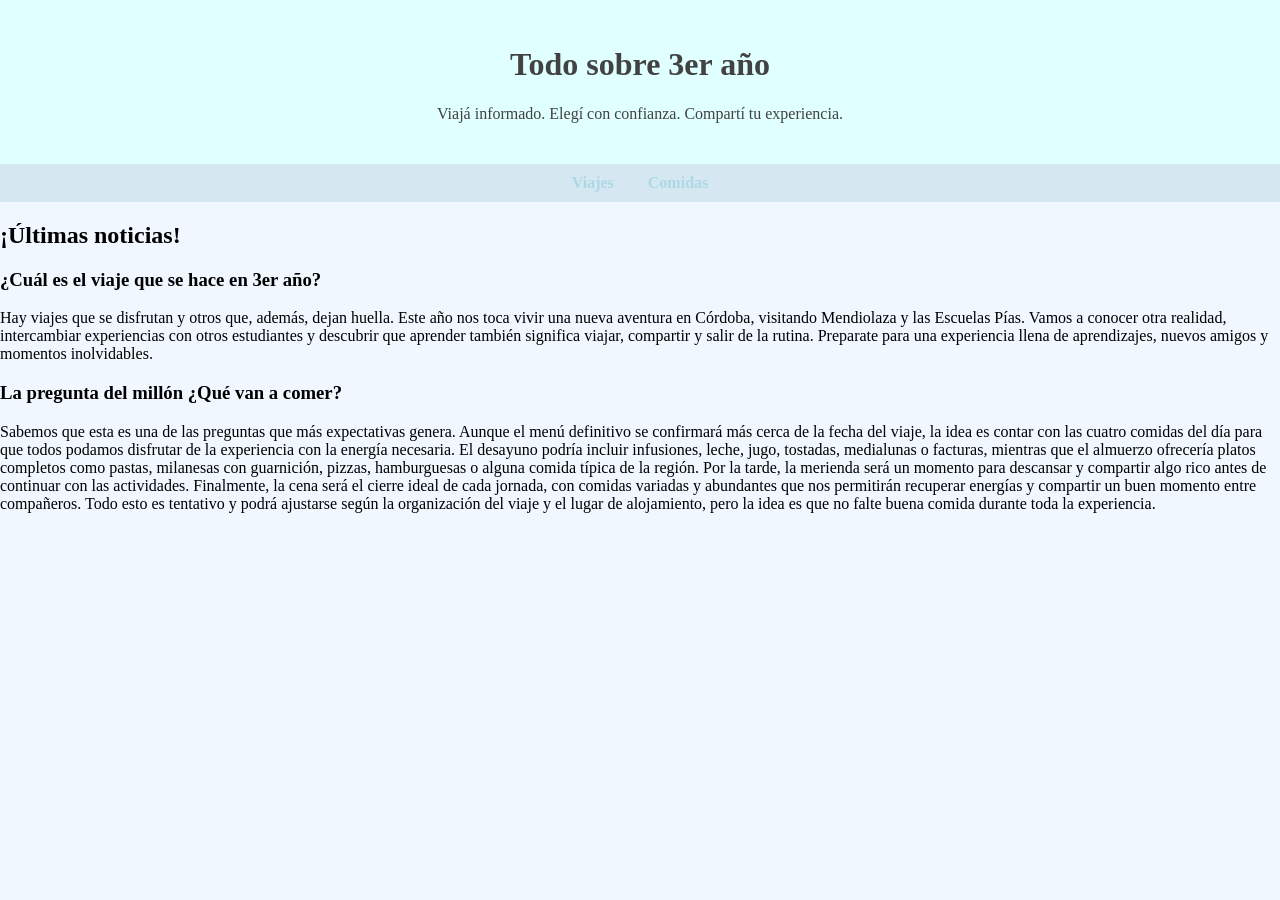
==== pages/diario.html @ fcf89f22 "Add files via upload" ====
<!DOCTYPE html>
<html lang="en">
<head>
    <meta charset="UTF-8">
    <meta name="viewport" content="width=device-width, initial-scale=1.0">
    <title>Document</title>
    <style>
        body{
            font_family:Tahoma,Geneva,Verdana;
            margin:0;
            padding:0;
            background-color: rgb(240, 247, 255);
        }
        header{
            background-color: lightcyan;
            color:rgb(66, 66, 66);
            text-align: center;
            padding: 25px;
        }
        nav{
            background-color: #d5e8f1;
            padding: 10px;
       }
       nav ul {
        list-style-type: none;
        margin:0;
        padding: 0;
        text-align: center;
       }
       nav ul li {
        display: inline;
        margin: 0 15px;
       }
       nav ul li a {
        color: lightblue;
        text-decoration: none;
        font-weight: bold;
       }

    </style>
</head>
<body>
        <header>
        <h1>Todo sobre 3er año</h1>
        <p>Viajá informado. Elegí con confianza. Compartí tu experiencia.</p>
        </header>
        <nav>
        <ul>
            <li><a href="#">Viajes</a></li>
            <li><a href="#">Comidas</a></li>
        </ul>
            </nav>
            <main>
                <section>
                    <h2>¡Últimas noticias!</h2>
<article>
    <h3>¿Cuál es el viaje que se hace en 3er año?</h3>
    <p>Hay viajes que se disfrutan y otros que, además, dejan huella. Este año nos toca vivir una nueva aventura en Córdoba, visitando Mendiolaza y las Escuelas Pías. Vamos a conocer otra realidad, intercambiar experiencias con otros estudiantes y descubrir que aprender también significa viajar, compartir y salir de la rutina. Preparate para una experiencia llena de aprendizajes, nuevos amigos y momentos inolvidables.</p>
</article>
<article>
    <h3>La pregunta del millón ¿Qué van a comer?</h3>
    <p>Sabemos que esta es una de las preguntas que más expectativas genera. Aunque el menú definitivo se confirmará más cerca de la fecha del viaje, la idea es contar con las cuatro comidas del día para que todos podamos disfrutar de la experiencia con la energía necesaria. El desayuno podría incluir infusiones, leche, jugo, tostadas, medialunas o facturas, mientras que el almuerzo ofrecería platos completos como pastas, milanesas con guarnición, pizzas, hamburguesas o alguna comida típica de la región. Por la tarde, la merienda será un momento para descansar y compartir algo rico antes de continuar con las actividades. Finalmente, la cena será el cierre ideal de cada jornada, con comidas variadas y abundantes que nos permitirán recuperar energías y compartir un buen momento entre compañeros. Todo esto es tentativo y podrá ajustarse según la organización del viaje y el lugar de alojamiento, pero la idea es que no falte buena comida durante toda la experiencia.</p>
</article>
                </section>
            </main>
       
</body>
</html>
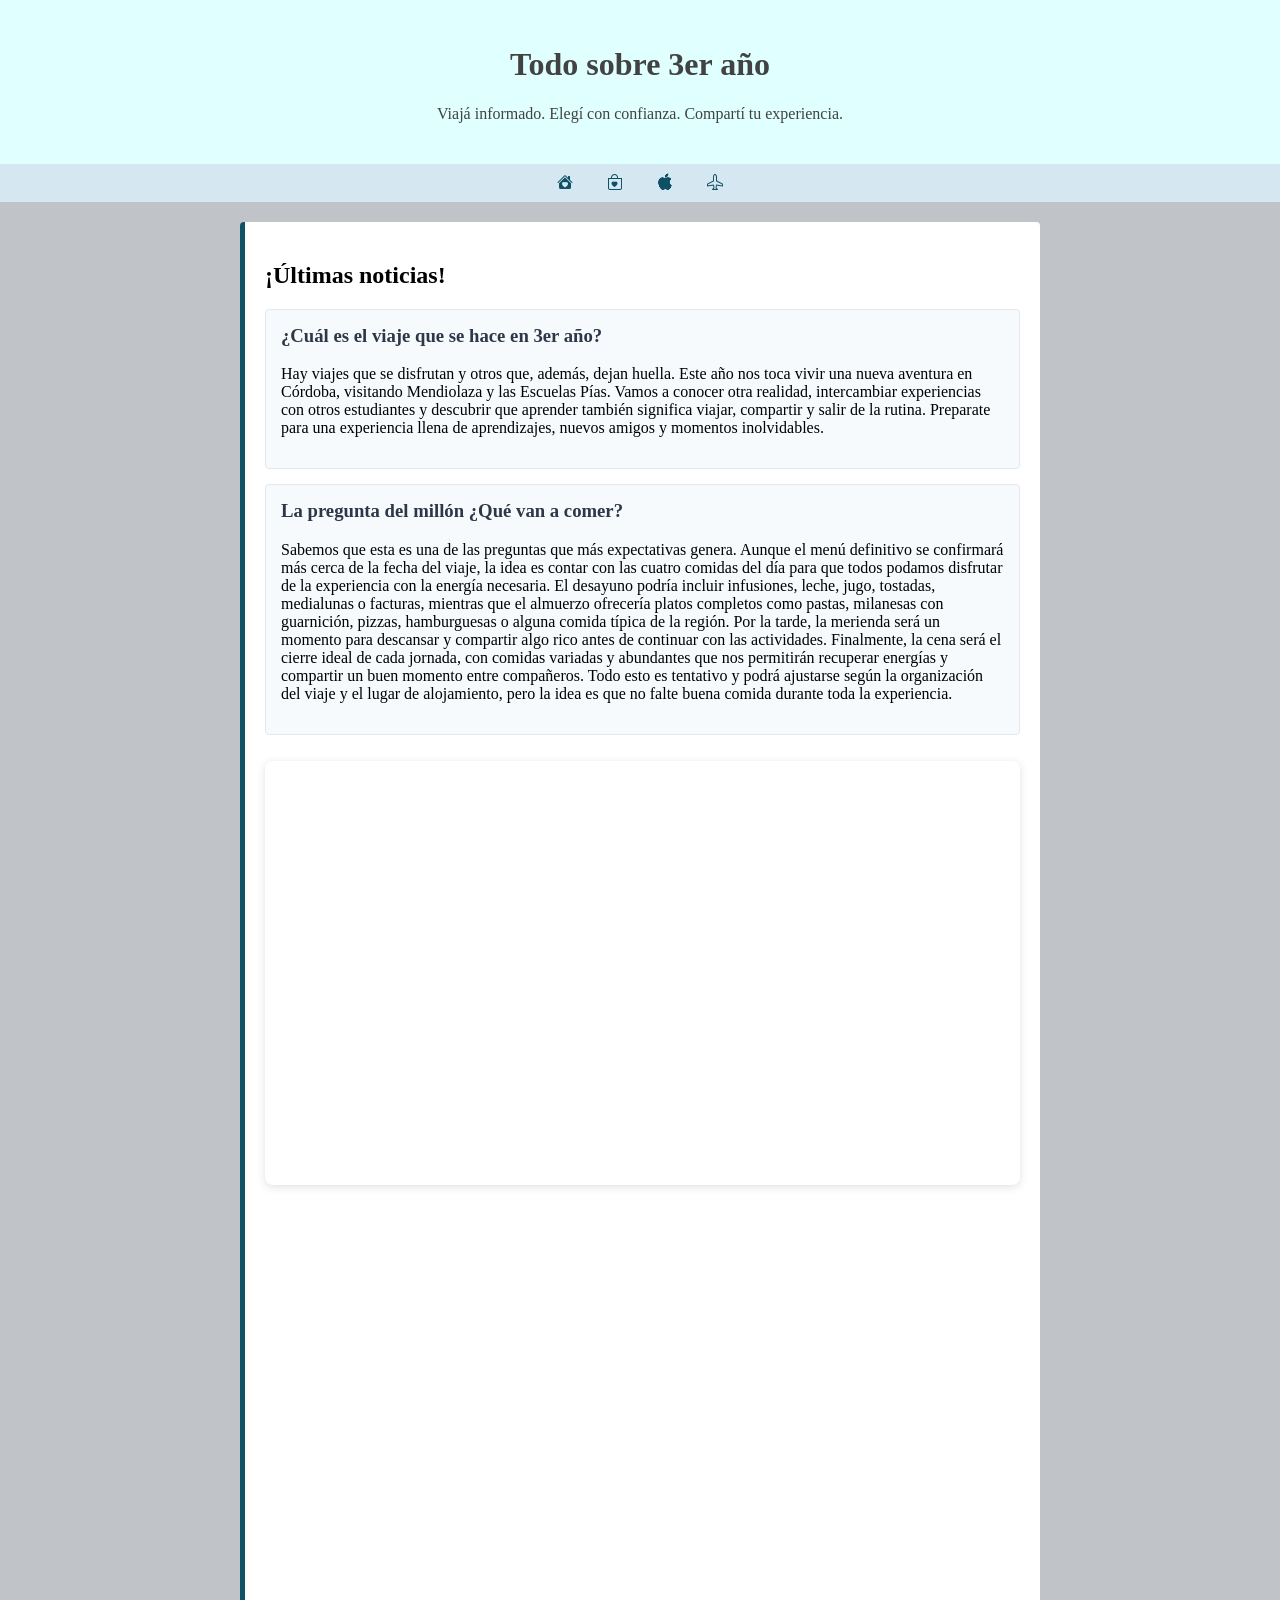
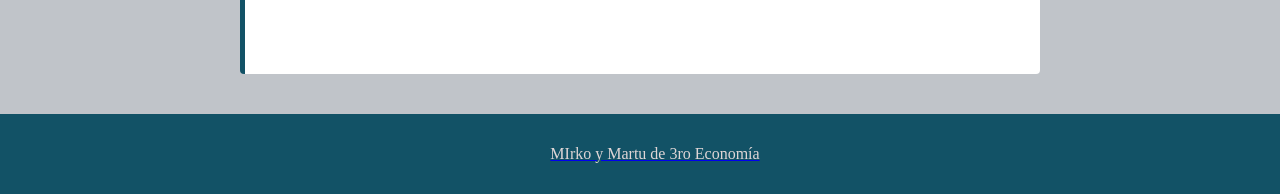
==== commit 5ad6d053: "Add files via upload" ====
--- a/pages/diario.html
+++ b/pages/diario.html
@@ -4,12 +4,13 @@
     <meta charset="UTF-8">
     <meta name="viewport" content="width=device-width, initial-scale=1.0">
     <title>Document</title>
+    <link rel="stylesheet" href="https://cdn.jsdelivr.net/npm/bootstrap-icons@1.13.1/font/bootstrap-icons.min.css">
     <style>
         body{
             font_family:Tahoma,Geneva,Verdana;
             margin:0;
             padding:0;
-            background-color: rgb(240, 247, 255);
+            background-color: rgb(192, 196, 201);
         }
         header{
             background-color: lightcyan;
@@ -32,11 +33,45 @@
         margin: 0 15px;
        }
        nav ul li a {
-        color: lightblue;
+        color: rgb(16, 80, 102);
         text-decoration: none;
         font-weight: bold;
        }
-
+       main {
+padding: 20px;
+max-width: 800px;
+margin: 0 auto;
+}
+/* Estilo para las secciones temáticas */
+section {
+background-color: #ffffff;
+border-left: 5px solid #125266;
+padding: 20px;
+margin-bottom: 20px;
+border-radius: 4px; 
+}
+/* Estilo para los artículos o noticias individuales */
+article {
+background-color: #f7fafc;
+border: 1px solid #e2e8f0;
+padding: 15px;
+margin-top: 15px;
+border-radius: 4px;
+}
+article h3 {
+color: #2d3748;
+margin-top: 0;
+}
+/* Estilo para el pie de página */
+footer {
+background-color: #125266;
+color: rgb(223, 214, 214);
+text-align: center;
+padding: 15px;
+position: relative;
+bottom: 0;
+width: 100%;
+}
     </style>
 </head>
 <body>
@@ -46,8 +81,10 @@
         </header>
         <nav>
         <ul>
-            <li><a href="#">Viajes</a></li>
-            <li><a href="#">Comidas</a></li>
+            <li><a href="#"><i class="bi bi-house-heart-fill"></i></a></li>
+            <li><a href="#"><i class="bi bi-bag-heart"></i></a></li>
+            <li><a href="#"><i class="bi bi-apple"></i></a></li>
+            <li><a href="#"><i class="bi bi-airplane"></i></i></a></li>
         </ul>
             </nav>
             <main>
@@ -61,8 +98,20 @@
     <h3>La pregunta del millón ¿Qué van a comer?</h3>
     <p>Sabemos que esta es una de las preguntas que más expectativas genera. Aunque el menú definitivo se confirmará más cerca de la fecha del viaje, la idea es contar con las cuatro comidas del día para que todos podamos disfrutar de la experiencia con la energía necesaria. El desayuno podría incluir infusiones, leche, jugo, tostadas, medialunas o facturas, mientras que el almuerzo ofrecería platos completos como pastas, milanesas con guarnición, pizzas, hamburguesas o alguna comida típica de la región. Por la tarde, la merienda será un momento para descansar y compartir algo rico antes de continuar con las actividades. Finalmente, la cena será el cierre ideal de cada jornada, con comidas variadas y abundantes que nos permitirán recuperar energías y compartir un buen momento entre compañeros. Todo esto es tentativo y podrá ajustarse según la organización del viaje y el lugar de alojamiento, pero la idea es que no falte buena comida durante toda la experiencia.</p>
 </article>
+<div style="position: relative; width: 100%; height: 0; padding-top: 56.2225%;
+ padding-bottom: 0; box-shadow: 0 2px 8px 0 rgba(63,69,81,0.16); margin-top: 1.6em; margin-bottom: 0.9em; overflow: hidden;
+ border-radius: 8px; will-change: transform;">
+  <iframe loading="lazy" style="position: absolute; width: 100%; height: 100%; top: 0; left: 0; border: none; padding: 0;margin: 0;"
+    src="https://www.canva.com/design/DAHM8wTPPBM/FRlgM_oGRsswxLNS054lkA/view?embed" allowfullscreen="allowfullscreen" allow="fullscreen">
+  </iframe>
+</div>
+<a href="https:&#x2F;&#x2F;www.canva.com&#x2F;design&#x2F;DAHM8wTPPBM&#x2F;FRlgM_oGRsswxLNS054lkA&#x2F;view?utm_content=DAHM8wTPPBM&amp;utm_campaign=designshare&amp;utm_medium=embeds&amp;utm_source=link" target="_blank" rel="noopener">
+<iframe src="https://www.google.com/maps/embed?pb=!1m18!1m12!1m3!1d3283.10827305974!2d-58.429808825262526!3d-34.62670405871074!2m3!1f0!2f0!3f0!3m2!1i1024!2i768!4f13.1!3m3!1m2!1s0x95bcca526a4877df%3A0x92fbbba5ce6407d9!2sEscuelas%20P%C3%ADas%20Colegio%20Calasanz!5e0!3m2!1ses!2sar!4v1783100679904!5m2!1ses!2sar" width="600" height="450" style="border:0;" allowfullscreen="" loading="lazy" referrerpolicy="strict-origin-when-cross-origin"></iframe>
                 </section>
             </main>
+            <footer>
+                <p>MIrko y Martu de 3ro Economía </p>
+            </footer>
        
 </body>
-</html>+</html>
